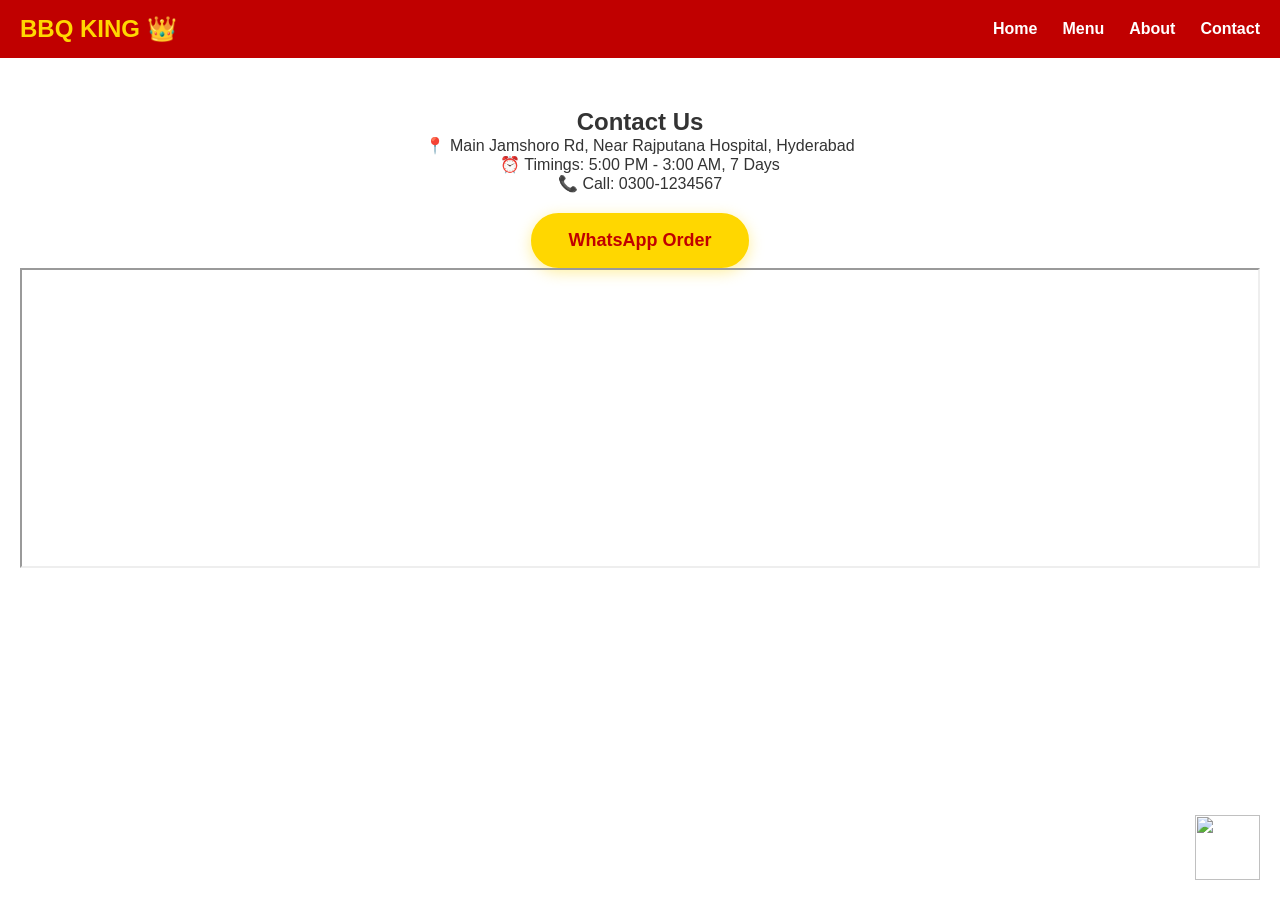
==== contact.html @ b48c16f0 "first commit" ====
<!DOCTYPE html><html lang="en"><head><meta charset="UTF-8"><meta name="viewport" content="width=device-width, initial-scale=1.0">
<title>Contact - BBQ King</title><link rel="stylesheet" href="style.css"></head><body>
<nav><h2>BBQ KING 👑</h2><ul id="nav-links"><li><a href="index.html">Home</a></li><li><a href="menu.html">Menu</a></li><li><a href="about.html">About</a></li><li><a href="contact.html">Contact</a></li></ul><div class="menu-icon" onclick="toggleMenu()">☰</div></nav>
<section class="contact"><h1>Contact Us</h1>
<p>📍 Main Jamshoro Rd, Near Rajputana Hospital, Hyderabad</p>
<p>⏰ Timings: 5:00 PM - 3:00 AM, 7 Days</p>
<p>📞 Call: 0300-1234567</p>
<a href="https://wa.me/923001234567" class="btn-hero" target="_blank">WhatsApp Order</a>
<iframe src="https://maps.google.com/maps?q=Hyderabad&t=&z=13&ie=UTF8&iwloc=&output=embed" width="100%" height="300"></iframe>
</section>
<a href="https://wa.me/923211076483" class="whatsapp-float" target="_blank"><img src="https://upload.wikimedia.org/wikipedia/commons/6/6b/WhatsApp.svg"></a><script src="script.js"></script></body></html>
---- style.css ----
* { margin: 0; padding: 0; box-sizing: border-box; font-family: 'Arial', sans-serif; }
body { background: #fff; color: #333; }

nav { 
  background: #C00000; 
  color: #fff; 
  padding: 15px 20px; 
  display: flex; 
  justify-content: space-between; 
  align-items: center; 
  position: sticky; /* YE ADD KARO */
  top: 0; /* YE ADD KARO */
  z-index: 10000; /* YE ADD KARO */
}
nav h2 { color: #FFD700; }
nav ul { list-style: none; display: flex; gap: 25px; }
nav a { color: #fff; text-decoration: none; font-weight: bold; }
.menu-icon { display: none; font-size: 24px; cursor: pointer; }

.hero { background: linear-gradient(rgba(0,0,0,0.6),rgba(0,0,0,0.6)), url('https://images.unsplash.com/photo-1555939594-58d7cb561ad1') center/cover; height: 80vh; display: flex; align-items: center; justify-content: center; text-align: center; color: #fff; }
.hero-text h1 { font-size: 60px; color: #FFD700; text-shadow: 3px 3px 6px #000; }
.hero-text .timing { color: #FFD700; font-weight: bold; margin: 10px 0; }
.btn-red { background: #C00000; color: #fff; padding: 14px 30px; border-radius: 8px; text-decoration: none; display: inline-block; margin-top: 15px; border: 2px solid #fff; }
/* HOMEPAGE ORDER NOW BUTTON - ZOOM EFFECT */
.btn-hero {
  background: #FFD700; /* Golden color - BBQ King theme */
  color: #C00000; /* Red text */
  padding: 15px 35px;
  font-size: 18px;
  font-weight: bold;
  border-radius: 50px; /* Gol gol button */
  text-decoration: none;
  display: inline-block;
  margin-top: 20px;
  box-shadow: 0 4px 15px rgba(255, 215, 0, 0.4);
  transition: all 0.2s ease; /* Smooth zoom */
  border: 2px solid #FFD700;
}

.btn-hero:hover {
  transform: scale(1.08); /* Hover pe zoom */
  background: #FFC700;
  box-shadow: 0 6px 20px rgba(255, 215, 0, 0.6);
}

.btn-hero:active {
  transform: scale(0.90); /* Click pe dab jaye */
  background: #C00000;
  color: #fff;
}
.menu-grid { display: grid; grid-template-columns: repeat(auto-fit, minmax(260px, 1fr)); gap: 25px; padding: 30px; }
.menu-card { background: #fff; border: 2px solid #C00000; border-radius: 12px; padding: 15px; text-align: center; transition: 0.3s; }
.menu-card:hover { transform: translateY(-8px); box-shadow: 0 8px 20px rgba(192,0,0,0.3); }
.menu-card img { width: 100%; height: 200px; object-fit: cover; border-radius: 8px; }
.btn-order { background: #C00000; color: #fff; padding: 10px; border-radius: 5px; text-decoration: none; display: block; margin-top: 10px; font-weight: bold; }
.cat-title { color: #C00000; text-align: center; margin: 30px 0 10px; font-size: 28px; }

.reviews, .about, .contact { padding: 50px 20px; text-align: center; }
.review-container { display: flex; flex-wrap: wrap; justify-content: center; gap: 20px; }
.review-box { background: #f9f9f9; border-left: 5px solid #C00000; padding: 20px; max-width: 300px; border-radius: 5px; }



.whatsapp-float img { width: 35px;
  position: fixed; 
  bottom: 20px; 
  right: 20px;  
  width: 65px;
  height: 65px;
  z-index: 999;
 
}
/* ========== MOBILE RESPONSIVE - FINAL FIX ========== */
@media(max-width: 768px){
  
  /* HEADER FIX */
  nav {
    padding: 12px 15px;
    position: sticky; /* header upar chipka rahe */
    top: 0;
    z-index: 10000; /* sab se upar laane ke liye */
  }
  nav h2 { font-size: 18px; }
  
  /* HAMBURGER MENU */
  .menu-icon { 
    display: block; /* 3 line wala icon dikhao */
    font-size: 28px;
    cursor: pointer;
  }
  
  /* MENU LIST HIDE */
  nav ul { 
    display: none; /* pehle chupao */
    flex-direction: column; 
    background: #C00000; 
    position: absolute; 
    top: 55px; /* header ke bilkul neeche */
    left: 0; 
    width: 100%; 
    padding: 10px 0;
    box-shadow: 0 4px 10px rgba(0,0,0,0.3);
  }
  nav ul.show { display: flex; } /* click pe show ho */
  nav ul li { text-align: center; padding: 12px 0; }
  
  /* HERO TEXT CHOTA KARO MOBILE ME */
  .hero-text h1 { font-size: 28px; }
  .hero-text p { font-size: 14px; }
  
  /* BUTTONS CHOTE KARO */
  .btn-hero { padding: 12px 25px; font-size: 16px; }
  
  /* WHATSAPP BUTTON CHOTA */
  .whatsapp { width: 55px; height: 55px; bottom: 20px; right: 20px; }
  .whatsapp img { width: 30px; height: 30px; }
}
.btn-order:active {
  transform: scale(0.90);
  background: #8B0000;
}



.btn-order:hover {
  transform: scale(1.05);
  box-shadow: 0 4px 12px rgba(192,0,0,0.4);
}
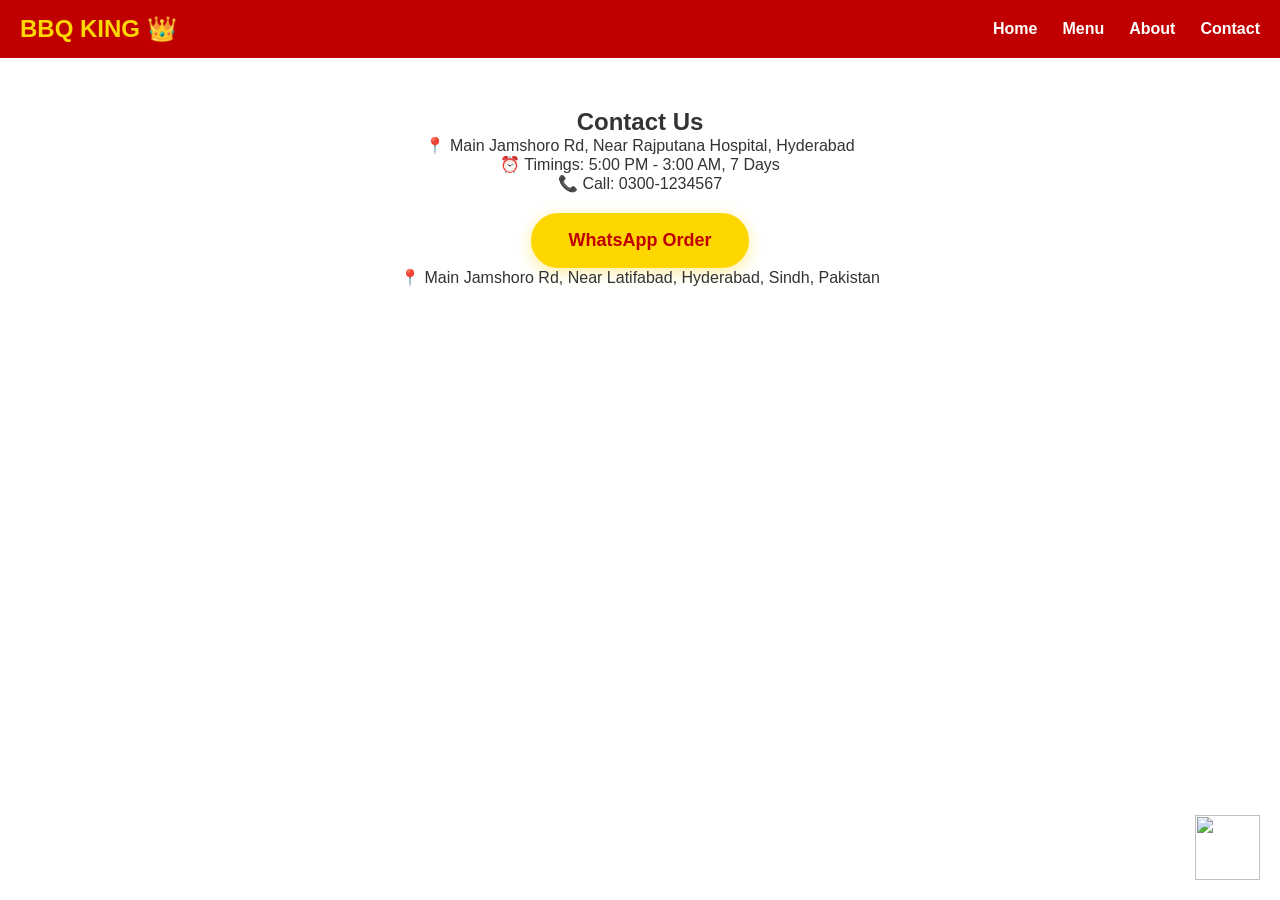
==== commit cd565019: "Update contact.html" ====
--- a/contact.html
+++ b/contact.html
@@ -6,6 +6,6 @@
 <p>⏰ Timings: 5:00 PM - 3:00 AM, 7 Days</p>
 <p>📞 Call: 0300-1234567</p>
 <a href="https://wa.me/923001234567" class="btn-hero" target="_blank">WhatsApp Order</a>
-<iframe src="https://maps.google.com/maps?q=Hyderabad&t=&z=13&ie=UTF8&iwloc=&output=embed" width="100%" height="300"></iframe>
+<p>📍 Main Jamshoro Rd, Near Latifabad, Hyderabad, Sindh, Pakistan</p>
 </section>
-<a href="https://wa.me/923211076483" class="whatsapp-float" target="_blank"><img src="https://upload.wikimedia.org/wikipedia/commons/6/6b/WhatsApp.svg"></a><script src="script.js"></script></body></html>+<a href="https://wa.me/923211076483" class="whatsapp-float" target="_blank"><img src="https://upload.wikimedia.org/wikipedia/commons/6/6b/WhatsApp.svg"></a><script src="script.js"></script></body></html>
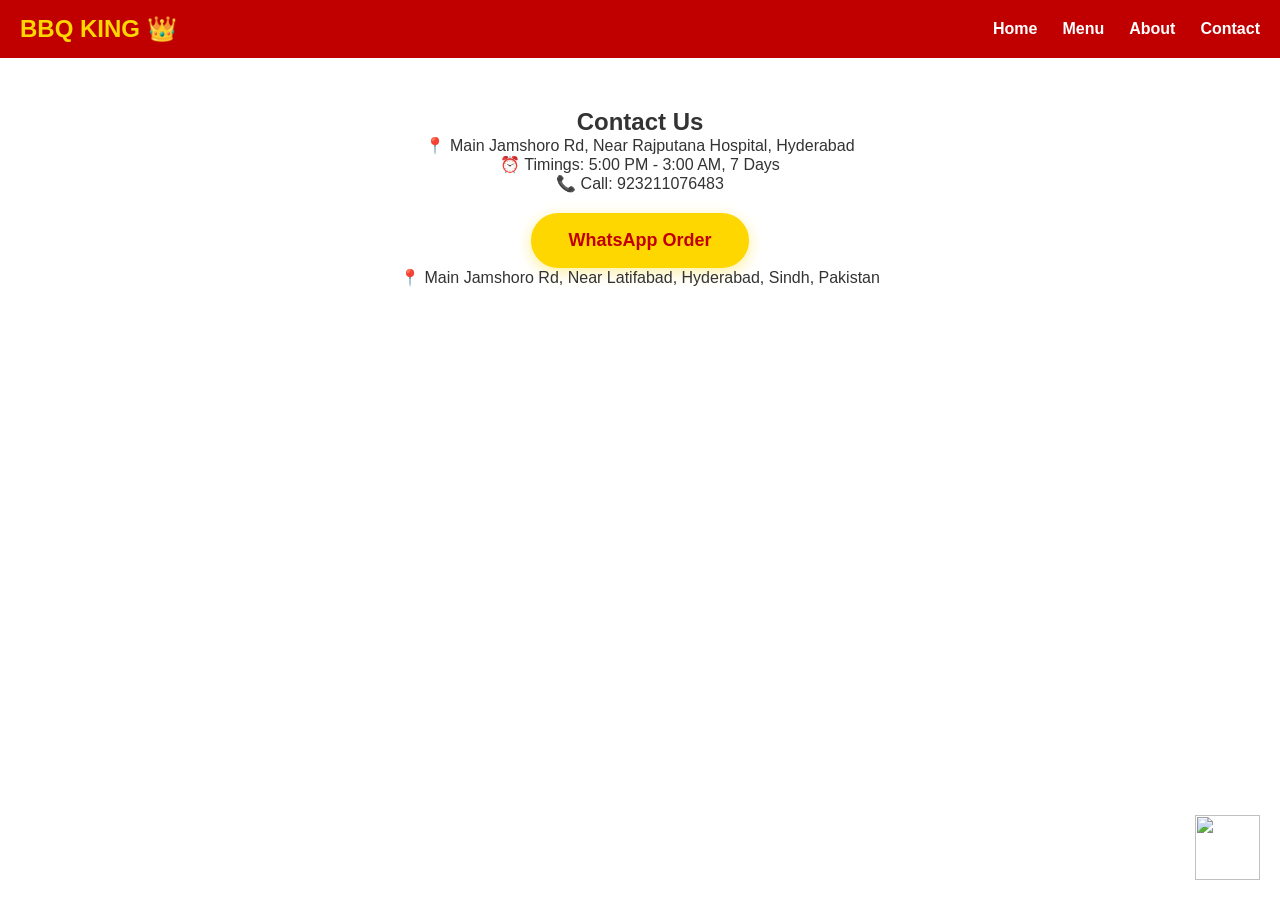
==== commit b8aa929b: "Update contact.html" ====
--- a/contact.html
+++ b/contact.html
@@ -4,8 +4,17 @@
 <section class="contact"><h1>Contact Us</h1>
 <p>📍 Main Jamshoro Rd, Near Rajputana Hospital, Hyderabad</p>
 <p>⏰ Timings: 5:00 PM - 3:00 AM, 7 Days</p>
-<p>📞 Call: 0300-1234567</p>
+<p>📞 Call: 923211076483</p>
 <a href="https://wa.me/923001234567" class="btn-hero" target="_blank">WhatsApp Order</a>
 <p>📍 Main Jamshoro Rd, Near Latifabad, Hyderabad, Sindh, Pakistan</p>
+<iframe 
+  src="https://www.google.com/maps/embed?pb=!1m18!1m12!1m3!1d3619.1!2d68.3359!3d25.3797!2m3!1f0!2f0!3f0!3m2!1i1024!2i768!4f13.1!3m3!1m2!1s0x3eb37b9f8a8b8b8b%3A0x0!2sMain%20Jamshoro%20Rd%2C%20Hyderabad%2C%20Pakistan!5e0!3m2!1sen!2s!4v123" 
+  width="100%" 
+  height="300" 
+  style="border:0; border-radius: 12px; margin-top: 10px;" 
+  allowfullscreen="" 
+  loading="lazy">
+</iframe>
+  
 </section>
 <a href="https://wa.me/923211076483" class="whatsapp-float" target="_blank"><img src="https://upload.wikimedia.org/wikipedia/commons/6/6b/WhatsApp.svg"></a><script src="script.js"></script></body></html>
